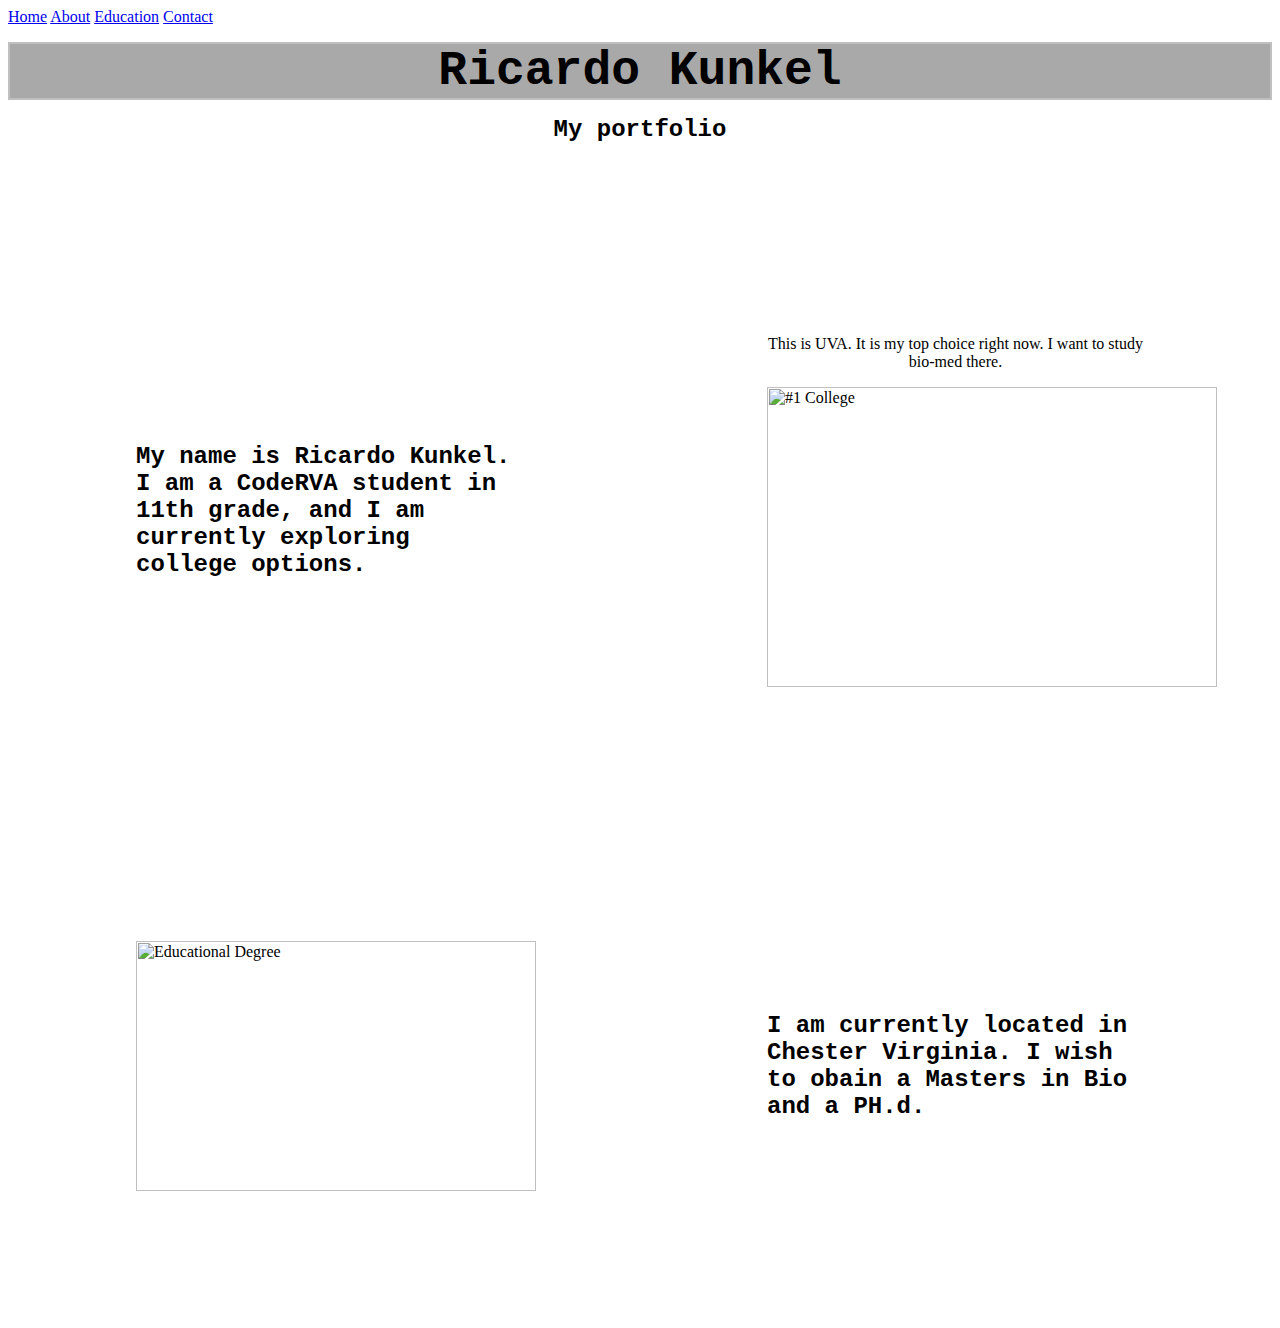
==== index.html @ 0f51fe56 "Add files via upload" ====
<html>
    <head>
            <link rel="stylesheet" href="style.css">
            <div class="topnav">
                    <a class="active" href="home.html">Home</a>
                    <a href="about.html">About</a>
                    <a href="education.html">Education</a>
                    <a href="contact.html">Contact</a>
            </div>    
    </head>
    <body style = "background: url(https://www.pixeden.com/media/k2/galleries/220/001-wood-melamine-subttle-pattern-background-pat.jpg)">
        <p style="padding:2px 4px 6px 4px 6px;  color: #000000; background-color: #A9A9A9; border: #C0C0C0 2px solid"align="Center">
        <font size ="20" face="Courier">
        <b>
            Ricardo Kunkel
        </b>
        </font>
        </p>
        <p style="text-align:center">
            <font size = "5" face="Courier">
                <b>
                    My portfolio
                </b>
            </font>
        </p>        

    </body>
    <table width="100%" style="height: 100%; margin-top: 5%;">

        
        <tr height="250px">


          <td width="50%" style="padding: 10%">
              <main role="main">
                <body>
                  <p class="lead">
                  <font size = "5" face="Courier">
                      <b>
                      My name is Ricardo Kunkel. I am a CodeRVA student in 11th grade, and I am currently exploring college options.
                    </b>
                  </font>
                  </p>
               </body>



          </td>
          <td style="padding: 10%">
              <p align = "Center" >This is UVA. It is my top choice right now. I want to study bio-med there.</p>
            <img src="https://news.virginia.edu/sites/default/files/styles/uva_basic_article/public/article_image/nov_accolades_header_3-2.jpg?itok=WC26cEID" alt="#1 College" height="300px" width="450">
            
          </td>

        </tr>
        <tr height="250px">
          <td style="padding: 10%;" >
          <img
          src="https://www.wrike.com/blog/content/uploads/2014/09/iStock-654454404-777x518.jpg" alt= "Educational Degree" height="250px" width="400px">
              
              
             
          </td>
          <td style="padding: 10%">
            <main role="main">
                <body>
                    <p class="lead">
                        <font size = "5" face="Courier">
                            <b>
                        I am currently located in Chester Virginia. I wish to obain a Masters in Bio and a PH.d.
                    </b>
                        </font>
                  </p>
                  </body>
            </main> 
          </td>
        </tr>

</html>
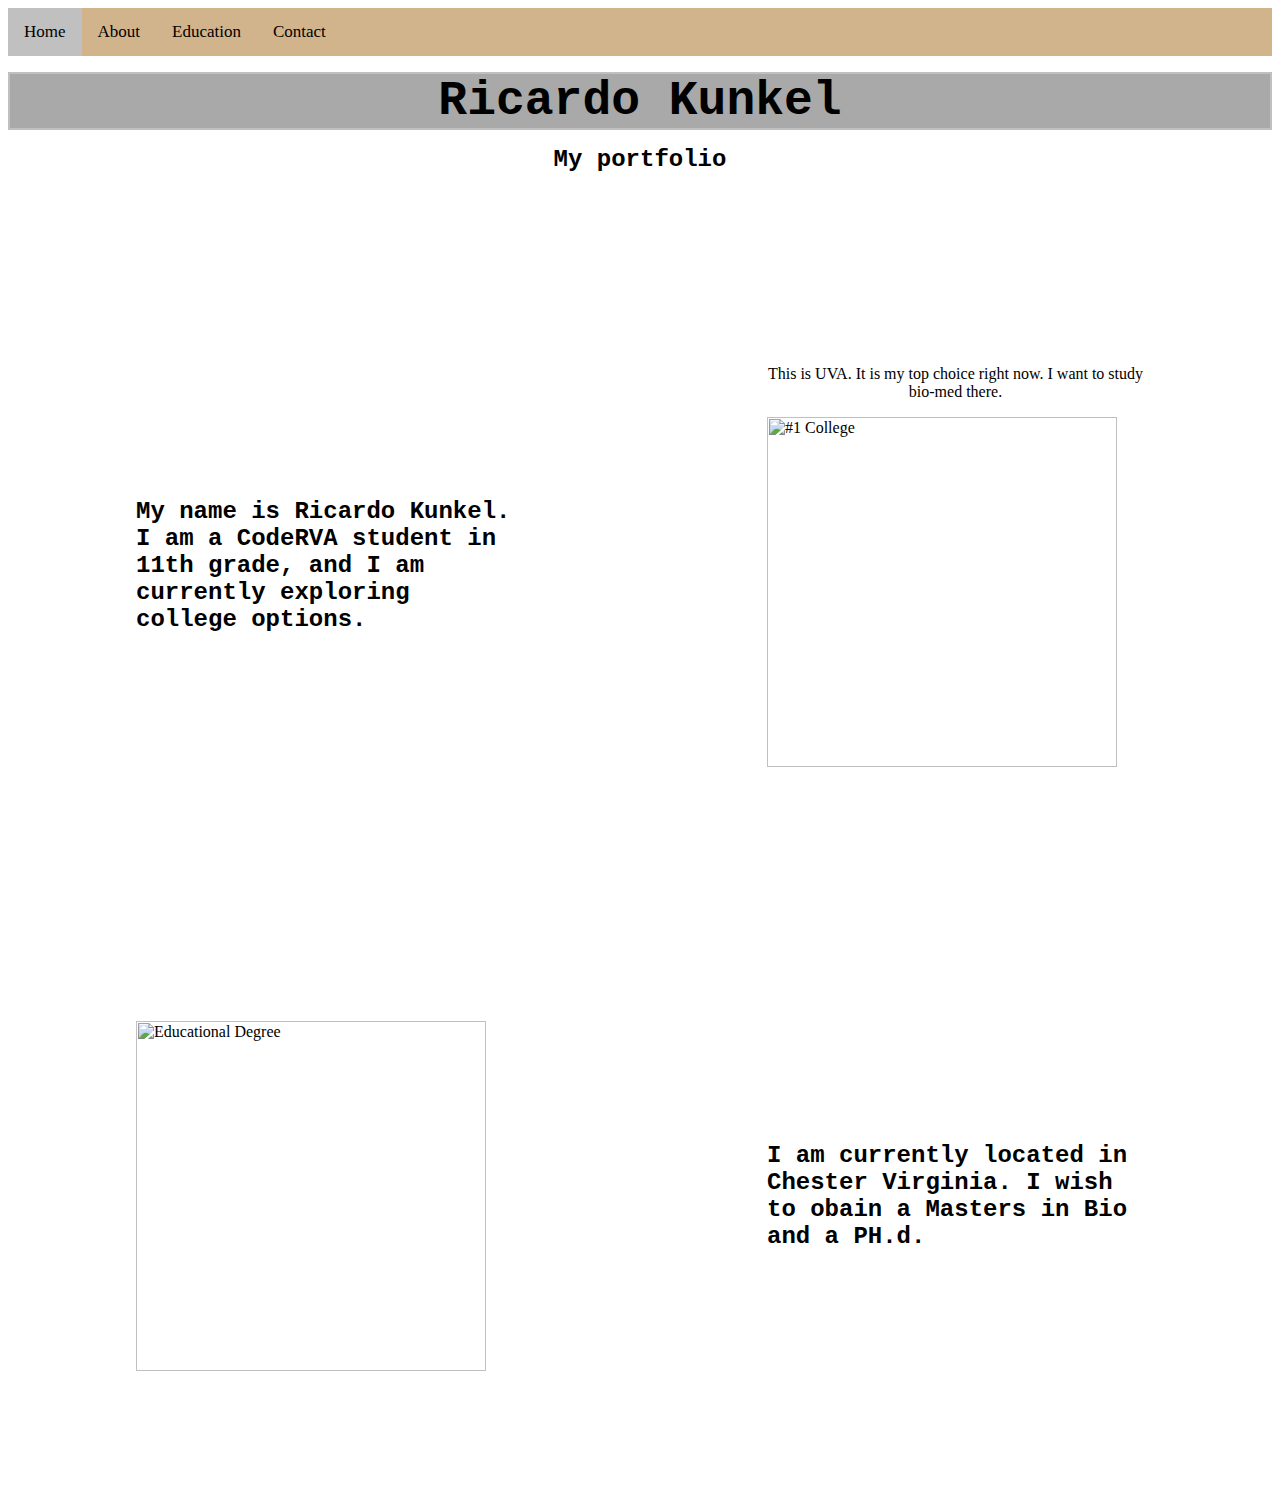
==== commit f7ecd041: "Update index.html" ====
--- a/index.html
+++ b/index.html
@@ -2,7 +2,7 @@
     <head>
             <link rel="stylesheet" href="style.css">
             <div class="topnav">
-                    <a class="active" href="home.html">Home</a>
+                    <a class="active" href="index.html">Home</a>
                     <a href="about.html">About</a>
                     <a href="education.html">Education</a>
                     <a href="contact.html">Contact</a>
--- a/style.css
+++ b/style.css
@@ -0,0 +1,82 @@
+.tables {
+        margin-left: 0px;
+        margin-top: 50px;
+        display: flex;
+        justify-content: space-around;
+        flex-wrap: wrap;
+}  
+
+/* Add a black background color to the top navigation */
+.topnav {
+    background-color: #d2b48c;
+    overflow: hidden;
+  }
+  
+  /* Style the links inside the navigation bar */
+  .topnav a {
+    float: left;
+    color: #000000;
+    text-align: center;
+    padding: 14px 16px;
+    text-decoration: none;
+    font-size: 17px;
+  }
+  
+  /* Change the color of links on hover */
+  .topnav a:hover {
+    background-color: #ddd;
+    color: black;
+  }
+  
+  /* Add a color to the active/current link */
+  .topnav a.active {
+    background-color: #C0C0C0;
+    color: #000000;
+  }
+
+ul{
+    margin-top: 0%;
+    background-color:lightblue; 
+}
+
+li{
+    margin-bottom: 2%;
+    margin-top: 2%;
+    background-color: grey;
+}
+.container {
+    display: flex;
+  }
+.container ul{
+    flex-basis: 50%;
+}
+
+.container .left{
+    flex-basis: 50%;
+    padding: 5%;
+}
+.container .center {
+  flex-basis: 50%;
+  padding: 10%;
+  }
+  .container .right{
+    flex-basis: 50%;
+    padding: 5%;
+}
+h1{
+  color: white;
+}
+img{
+  height: 350px;
+  width: auto;
+}
+
+.round{
+  border-radius: 50%;
+  height: 150px;
+  width: auto;
+}
+
+.large{
+  font-size: 20px;
+}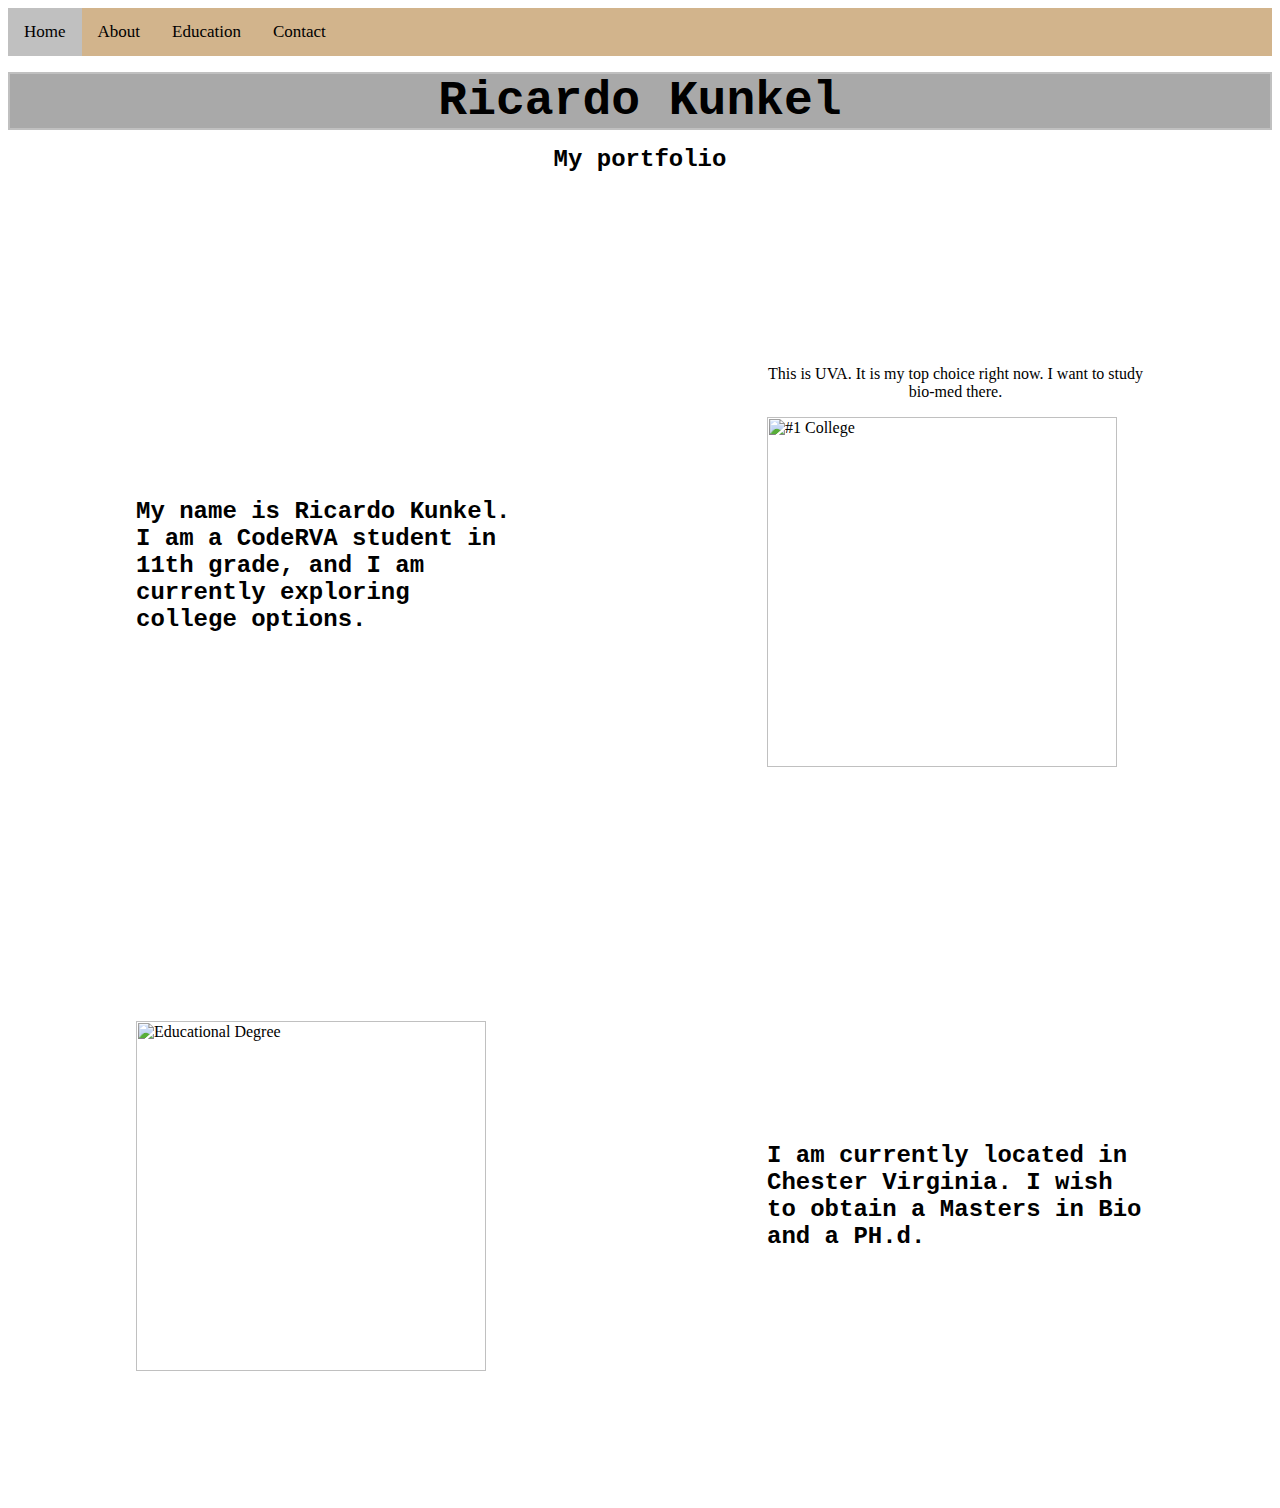
==== commit b1004ac4: "Update index.html" ====
--- a/index.html
+++ b/index.html
@@ -67,7 +67,7 @@
                     <p class="lead">
                         <font size = "5" face="Courier">
                             <b>
-                        I am currently located in Chester Virginia. I wish to obain a Masters in Bio and a PH.d.
+                        I am currently located in Chester Virginia. I wish to obtain a Masters in Bio and a PH.d.
                     </b>
                         </font>
                   </p>
